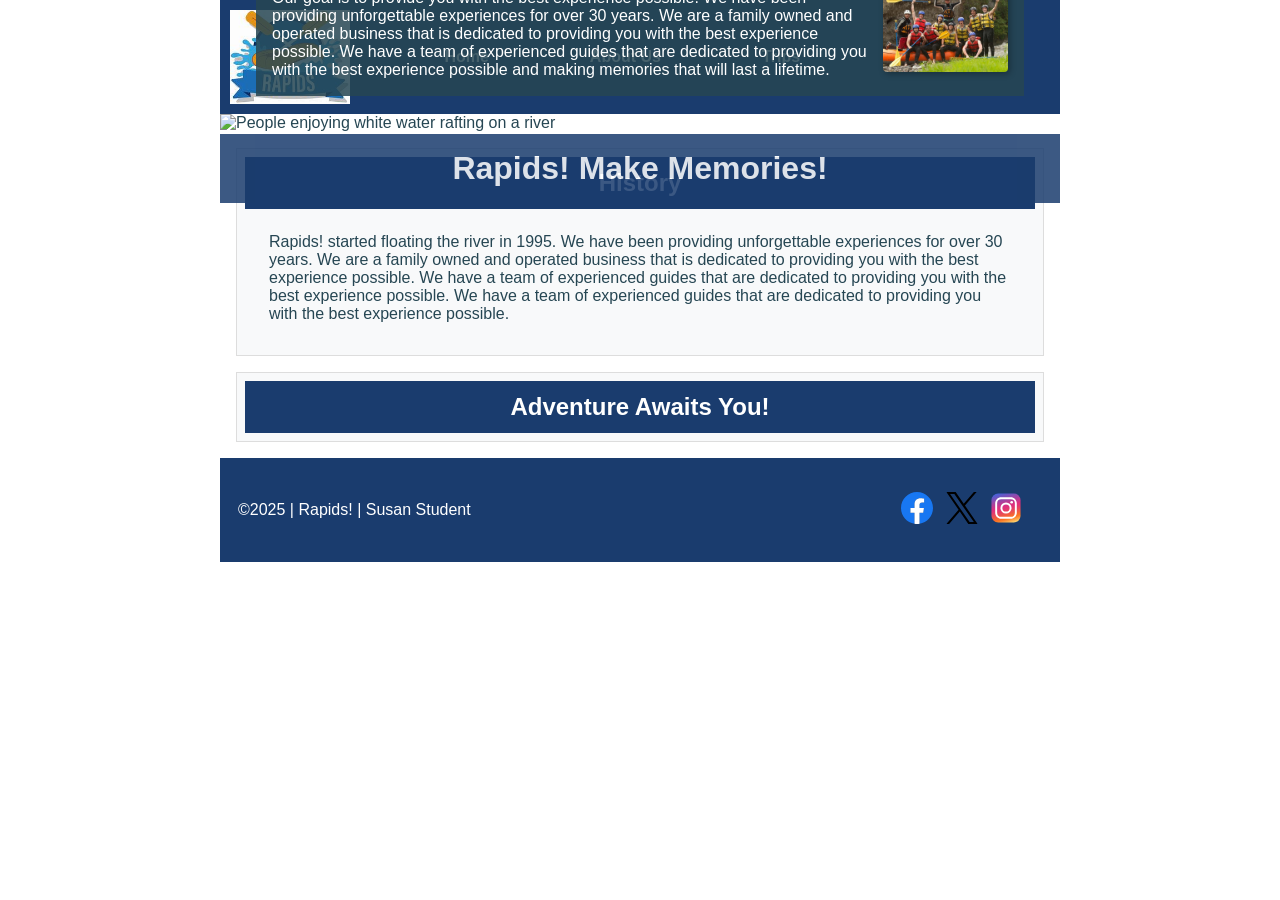
==== wwr/about.html @ b7d5d2b7 "finish week 3 assigment" ====
<!DOCTYPE html>
<html lang="en-US">

<head>
    <meta charset="utf-8">
    <meta name="viewport" content="width=device-width,initial-scale=1.0">
    <title>About Us - Rapids! White Water Rafting</title>
    <meta name="description"
      content="Learn about Rapids! - a family owned white water rafting company providing unforgettable river adventures for over 30 years. Our history, mission, and passion for adventure.">
    <meta name="author" content="Susan Student">
    <link rel="stylesheet" href="styles/rafting.css">
</head>

<body>
    <header>
        <img src="images/logo.jpeg" alt="Rapids White Water Rafting Logo">
        <nav>
            <ul>
                <li><a href="index.html">Home</a></li>
                <li><a href="about.html">About Us</a></li>
                <li><a href="trips.html">Trips</a></li>
                <li><a href="contact.html">Contact Us</a></li>
            </ul>
        </nav>
    </header>

    <main>
        <div class="hero">
            <img src="images/hero-rafting.jpg" alt="People enjoying white water rafting on a river">
            <h1>Rapids! Make Memories!</h1>
            <article>
                <img src="images/happy-client.jpg" alt="Happy rafting clients celebrating">
                <p>Our goal is to provide you with the best experience possible. We have been
                    providing unforgettable experiences for over 30 years. We are a family owned and
                    operated business that is dedicated to providing you with the best experience
                    possible. We have a team of experienced guides that are dedicated to providing
                    you with the best experience possible and making memories that will last a
                    lifetime.</p>
            </article>
        </div>

        <section>
            <h2>History</h2>
            <p>Rapids! started floating the river in 1995. We have been providing unforgettable
                experiences for over 30 years. We are a family owned and operated business that is
                dedicated to providing you with the best experience possible. We have a team of
                experienced guides that are dedicated to providing you with the best experience
                possible. We have a team of experienced guides that are dedicated to providing you
                with the best experience possible.</p>
        </section>

        <section>
            <h2>Adventure Awaits You!</h2>
        </section>
    </main>

    <footer>
        <p>&copy;2025 | Rapids! | Susan Student</p>
        <nav class="socialmedia">
            <a href="https://facebook.com">
                <img src="images/facebook.svg" alt="Facebook">
            </a>
            <a href="https://x.com">
                <img src="images/twitter.svg" alt="X (Twitter)">
            </a>
            <a href="https://instagram.com">
                <img src="images/instagram.svg" alt="Instagram">
            </a>
        </nav>
    </footer>
</body>

</html>
---- wwr/styles/rafting.css ----
:root {
    --primary-color: #1a3c6e;
    /* deep river blue */
    --secondary-color: #f4a261;
    /* warm sand */
    --accent1-color: #264653;
    /* dark slate */
    --accent2-color: #e9c46a;
    /* light golden */
    --heading-font: "Bebas Neue", "Anton", Impact, sans-serif;
    --body-font: "Roboto", "Open Sans", Arial, sans-serif;
}

* {
    margin: 0;
    padding: 0;
    box-sizing: border-box;
}

body {
    font-family: var(--body-font);
    color: var(--accent1-color);
}

header,
main,
footer {
    width: 840px;
    margin: 0 auto;
}

h1,
h2 {
    font-family: var(--heading-font);
    color: var(--primary-color);
}

nav,
p,
section,
article {
    margin: 16px;
    padding: 8px;
}

/* Header */
header {
    background-color: var(--primary-color);
    color: var(--accent2-color);
    display: grid;
    grid-template-columns: 150px 1fr;
    align-items: center;
}

header img {
    width: 120px;
    height: auto;
    margin: 10px;
}

header nav ul {
    display: flex;
    list-style: none;
    justify-content: space-around;
}

header nav a {
    color: #fff;
    text-decoration: none;
    font-weight: 700;
}

/* Hero */
.hero {
    position: relative;
}

.hero img {
    display: block;
    width: 100%;
    height: auto;
}

.hero h1 {
    position: absolute;
    top: 20px;
    width: 100%;
    padding: 16px;
    text-align: center;
    opacity: 0.85;
    background-color: var(--primary-color);
    color: #fff;
}

.hero article {
    position: absolute;
    bottom: 20px;
    left: 20px;
    right: 20px;
    background-color: rgba(38, 70, 83, 0.85);
    color: #fff;
    padding: 16px;
}

.hero article img {
    float: right;
    width: 125px;
    margin: 0 0 8px 12px;
    border-radius: 4px;
    box-shadow: 2px 2px 6px rgba(0, 0, 0, 0.3);
}

.hero article p {
    margin: 0;
    padding: 0;
    color: #fff;
}

/* Sections */
section {
    background-color: #f8f9fa;
    border: 1px solid #ddd;
}

section h2 {
    background-color: var(--primary-color);
    color: #fff;
    text-align: center;
    padding: 12px;
    margin: 0;
}

/* Footer */
footer {
    background-color: var(--primary-color);
    color: #fff;
    display: flex;
    justify-content: space-between;
    align-items: center;
    padding: 10px;
}

footer p {
    margin: 0;
    color: #fff;
}

.socialmedia a {
    text-decoration: none;
}

.socialmedia img {
    width: 32px;
    height: 32px;
    margin: 0 4px;
}
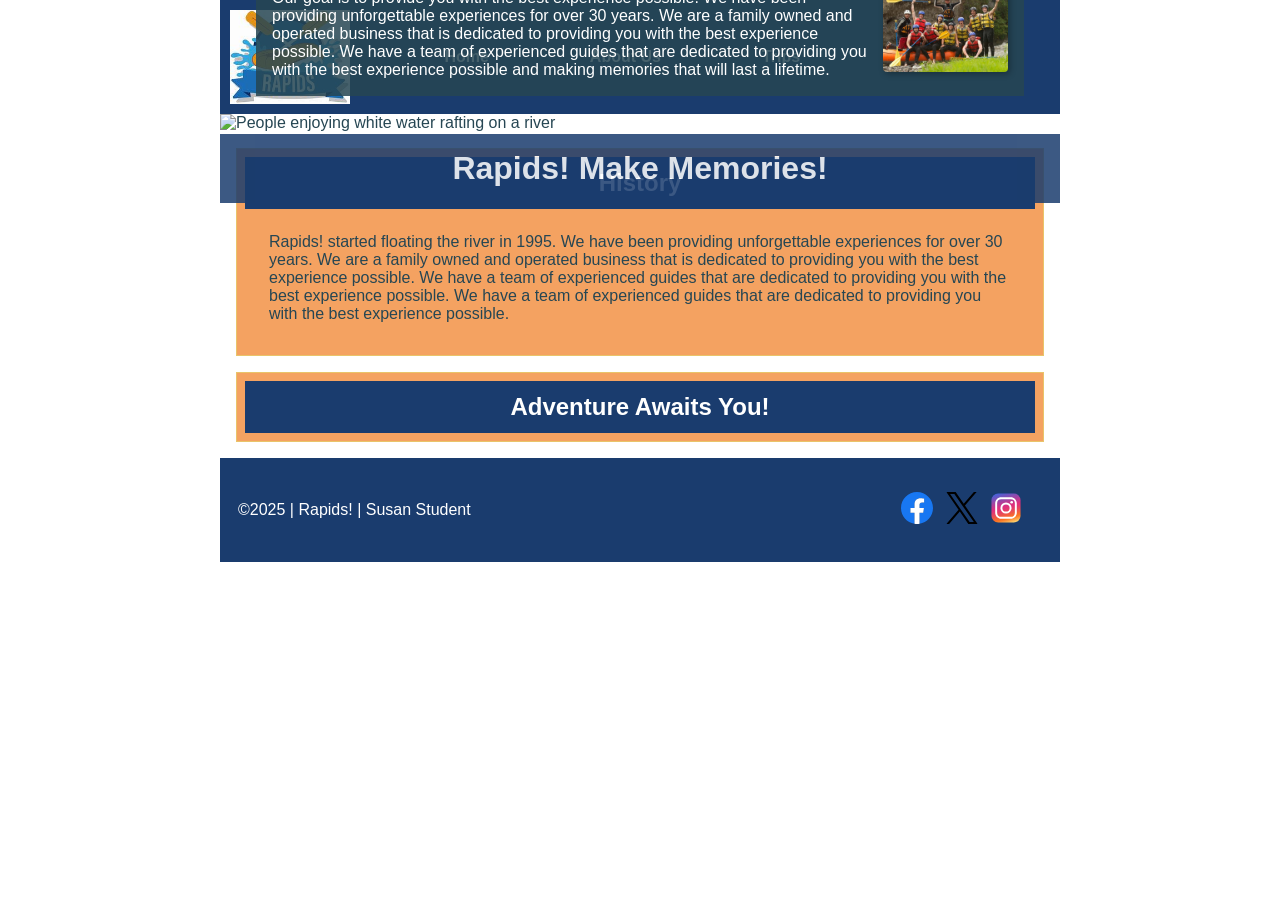
==== commit 78acdd57: "fix audit issue" ====
--- a/wwr/about.html
+++ b/wwr/about.html
@@ -5,8 +5,6 @@
     <meta charset="utf-8">
     <meta name="viewport" content="width=device-width,initial-scale=1.0">
     <title>About Us - Rapids! White Water Rafting</title>
-    <meta name="description"
-      content="Learn about Rapids! - a family owned white water rafting company providing unforgettable river adventures for over 30 years. Our history, mission, and passion for adventure.">
     <meta name="author" content="Susan Student">
     <link rel="stylesheet" href="styles/rafting.css">
 </head>
--- a/wwr/styles/rafting.css
+++ b/wwr/styles/rafting.css
@@ -118,8 +118,8 @@
 
 /* Sections */
 section {
-    background-color: #f8f9fa;
-    border: 1px solid #ddd;
+    background-color: var(--secondary-color);
+    border: 1px solid var(--accent2-color);
 }
 
 section h2 {
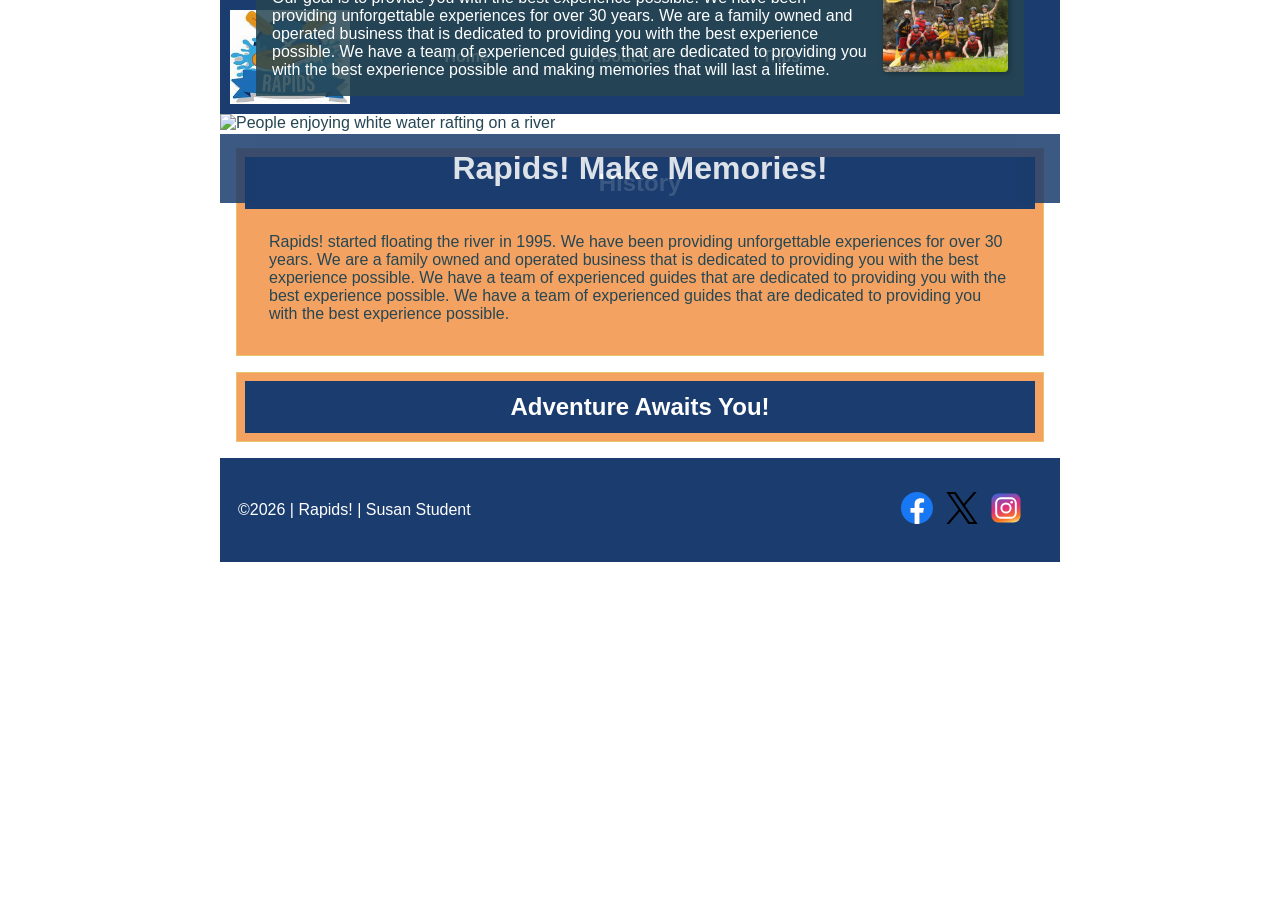
==== commit 13427d6a: "add copy right" ====
--- a/wwr/about.html
+++ b/wwr/about.html
@@ -5,6 +5,10 @@
     <meta charset="utf-8">
     <meta name="viewport" content="width=device-width,initial-scale=1.0">
     <title>About Us - Rapids! White Water Rafting</title>
+
+    <meta name="description"
+      content="Discover Rapids! White Water Rafting, a family-owned company creating unforgettable river adventures for over 30 years.">
+
     <meta name="author" content="Susan Student">
     <link rel="stylesheet" href="styles/rafting.css">
 </head>
@@ -53,7 +57,7 @@
     </main>
 
     <footer>
-        <p>&copy;2025 | Rapids! | Susan Student</p>
+        <p>&copy;2026 | Rapids! | Susan Student</p>
         <nav class="socialmedia">
             <a href="https://facebook.com">
                 <img src="images/facebook.svg" alt="Facebook">
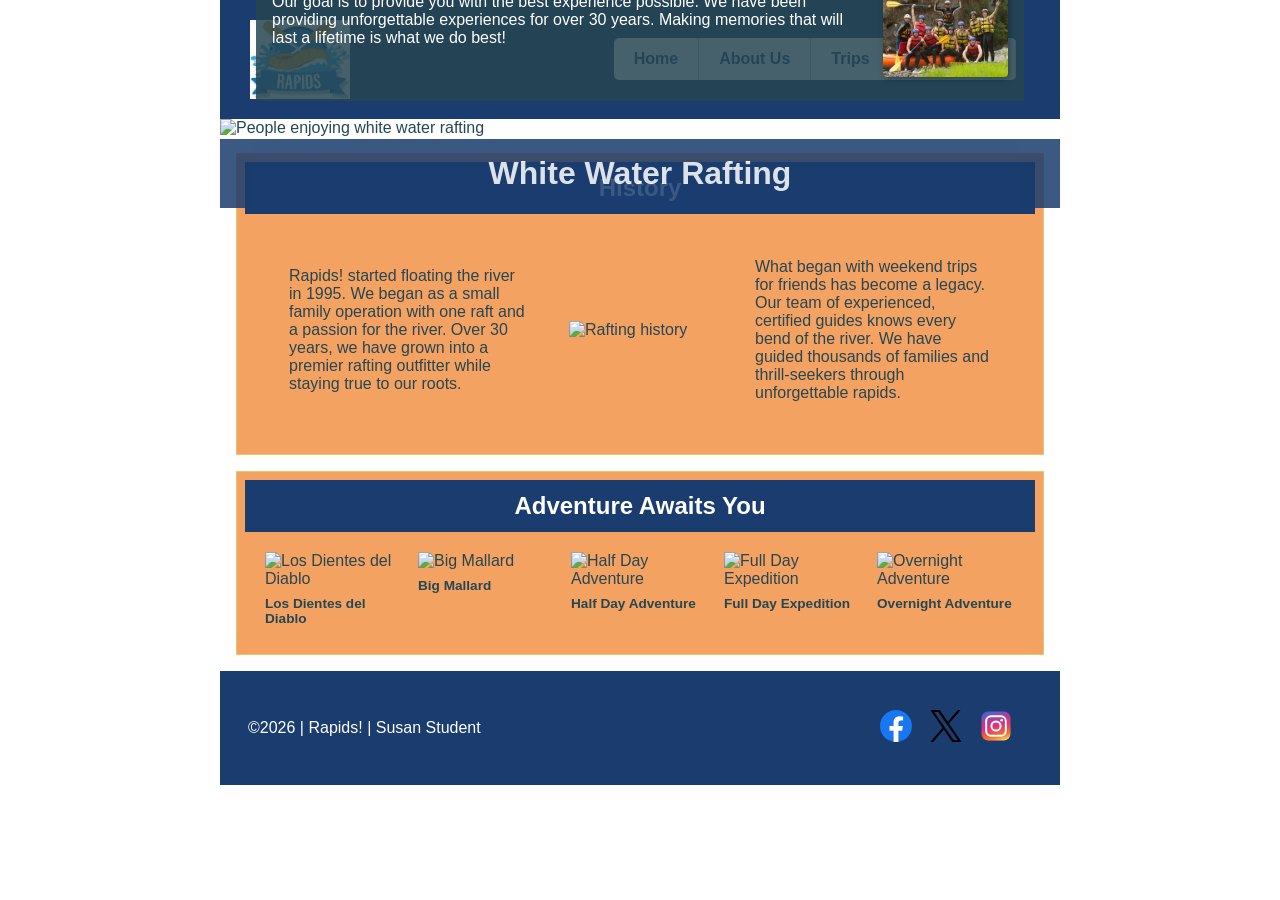
==== commit 8939359d: "finish assignment" ====
--- a/wwr/about.html
+++ b/wwr/about.html
@@ -5,10 +5,8 @@
     <meta charset="utf-8">
     <meta name="viewport" content="width=device-width,initial-scale=1.0">
     <title>About Us - Rapids! White Water Rafting</title>
-
     <meta name="description"
       content="Discover Rapids! White Water Rafting, a family-owned company creating unforgettable river adventures for over 30 years.">
-
     <meta name="author" content="Susan Student">
     <link rel="stylesheet" href="styles/rafting.css">
 </head>
@@ -28,46 +26,64 @@
 
     <main>
         <div class="hero">
-            <img src="images/hero-rafting.jpg" alt="People enjoying white water rafting on a river">
-            <h1>Rapids! Make Memories!</h1>
+            <img src="images/hero-rafting.jpg" alt="People enjoying white water rafting">
+            <h1>White Water Rafting</h1>
             <article>
-                <img src="images/happy-client.jpg" alt="Happy rafting clients celebrating">
+                <img src="images/happy-client.jpg" alt="Happy rafting clients">
                 <p>Our goal is to provide you with the best experience possible. We have been
-                    providing unforgettable experiences for over 30 years. We are a family owned and
-                    operated business that is dedicated to providing you with the best experience
-                    possible. We have a team of experienced guides that are dedicated to providing
-                    you with the best experience possible and making memories that will last a
-                    lifetime.</p>
+                    providing unforgettable experiences for over 30 years. Making memories that will
+                    last a lifetime is what we do best!</p>
             </article>
         </div>
 
-        <section>
+        <!-- HISTORY - Must match wireframe -->
+        <section class="history">
             <h2>History</h2>
-            <p>Rapids! started floating the river in 1995. We have been providing unforgettable
-                experiences for over 30 years. We are a family owned and operated business that is
-                dedicated to providing you with the best experience possible. We have a team of
-                experienced guides that are dedicated to providing you with the best experience
-                possible. We have a team of experienced guides that are dedicated to providing you
-                with the best experience possible.</p>
+            <div class="history-grid">
+                <p>Rapids! started floating the river in 1995. We began as a small family operation
+                    with one raft and a passion for the river. Over 30 years, we have grown into a
+                    premier rafting outfitter while staying true to our roots.</p>
+                <img src="images/history.jpg" alt="Rafting history">
+                <p>What began with weekend trips for friends has become a legacy. Our team of
+                    experienced, certified guides knows every bend of the river. We have guided
+                    thousands of families and thrill-seekers through unforgettable rapids.</p>
+            </div>
         </section>
 
-        <section>
-            <h2>Adventure Awaits You!</h2>
+        <!-- ADVENTURES - 5 figures horizontal -->
+        <section class="adventures">
+            <h2>Adventure Awaits You</h2>
+            <div class="adventure-gallery">
+                <figure>
+                    <img src="images/adventure1.jpg" alt="Los Dientes del Diablo">
+                    <figcaption>Los Dientes del Diablo</figcaption>
+                </figure>
+                <figure>
+                    <img src="images/adventure2.jpg" alt="Big Mallard">
+                    <figcaption>Big Mallard</figcaption>
+                </figure>
+                <figure>
+                    <img src="images/adventure3.jpg" alt="Half Day Adventure">
+                    <figcaption>Half Day Adventure</figcaption>
+                </figure>
+                <figure>
+                    <img src="images/adventure4.jpg" alt="Full Day Expedition">
+                    <figcaption>Full Day Expedition</figcaption>
+                </figure>
+                <figure>
+                    <img src="images/adventure5.jpg" alt="Overnight Adventure">
+                    <figcaption>Overnight Adventure</figcaption>
+                </figure>
+            </div>
         </section>
     </main>
 
     <footer>
         <p>&copy;2026 | Rapids! | Susan Student</p>
         <nav class="socialmedia">
-            <a href="https://facebook.com">
-                <img src="images/facebook.svg" alt="Facebook">
-            </a>
-            <a href="https://x.com">
-                <img src="images/twitter.svg" alt="X (Twitter)">
-            </a>
-            <a href="https://instagram.com">
-                <img src="images/instagram.svg" alt="Instagram">
-            </a>
+            <a href="https://facebook.com"><img src="images/facebook.svg" alt="Facebook"></a>
+            <a href="https://x.com"><img src="images/twitter.svg" alt="X (Twitter)"></a>
+            <a href="https://instagram.com"><img src="images/instagram.svg" alt="Instagram"></a>
         </nav>
     </footer>
 </body>
--- a/wwr/styles/rafting.css
+++ b/wwr/styles/rafting.css
@@ -153,4 +153,101 @@
     width: 32px;
     height: 32px;
     margin: 0 4px;
+}
+
+/* HEADER - CSS Grid */
+header {
+    background-color: var(--primary-color);
+    display: grid;
+    grid-template-columns: 120px 1fr;
+    /* Logo | Nav */
+    align-items: center;
+    padding: 10px 20px;
+}
+
+header img {
+    width: 100px;
+    height: auto;
+}
+
+/* NAV - CSS Flex */
+header nav {
+    display: flex;
+    justify-content: flex-end;
+}
+
+header nav ul {
+    display: flex;
+    /* Flex requirement */
+    list-style: none;
+    background-color: #fff;
+    border-radius: 5px;
+    overflow: hidden;
+}
+
+header nav a {
+    display: block;
+    color: var(--primary-color);
+    text-decoration: none;
+    font-weight: 700;
+    padding: 12px 20px;
+    border-right: 1px solid #ccc;
+}
+
+/* HISTORY - Grid 2fr 1fr 2fr = wireframe */
+.history-grid {
+    display: grid;
+    grid-template-columns: 2fr 1fr 2fr;
+    gap: 20px;
+    align-items: center;
+    padding: 20px;
+}
+
+.history-grid img {
+    width: 100%;
+    height: auto;
+}
+
+/* ADVENTURES - 5 columns */
+.adventure-gallery {
+    display: grid;
+    grid-template-columns: repeat(5, 1fr);
+    gap: 15px;
+    padding: 20px;
+}
+
+.adventure-gallery figure {
+    margin: 0;
+}
+
+.adventure-gallery img {
+    width: 100%;
+    height: 100px;
+    object-fit: cover;
+}
+
+.adventure-gallery figcaption {
+    margin-top: 8px;
+    font-size: 0.85rem;
+    font-weight: 600;
+}
+
+/* FOOTER - Grid + social to right */
+footer {
+    background-color: var(--primary-color);
+    display: grid;
+    grid-template-columns: 1fr 150px;
+    align-items: center;
+    padding: 15px 20px;
+}
+
+.socialmedia {
+    display: flex;
+    justify-content: flex-end;
+    gap: 10px;
+}
+
+.socialmedia img {
+    width: 32px;
+    height: 32px;
 }
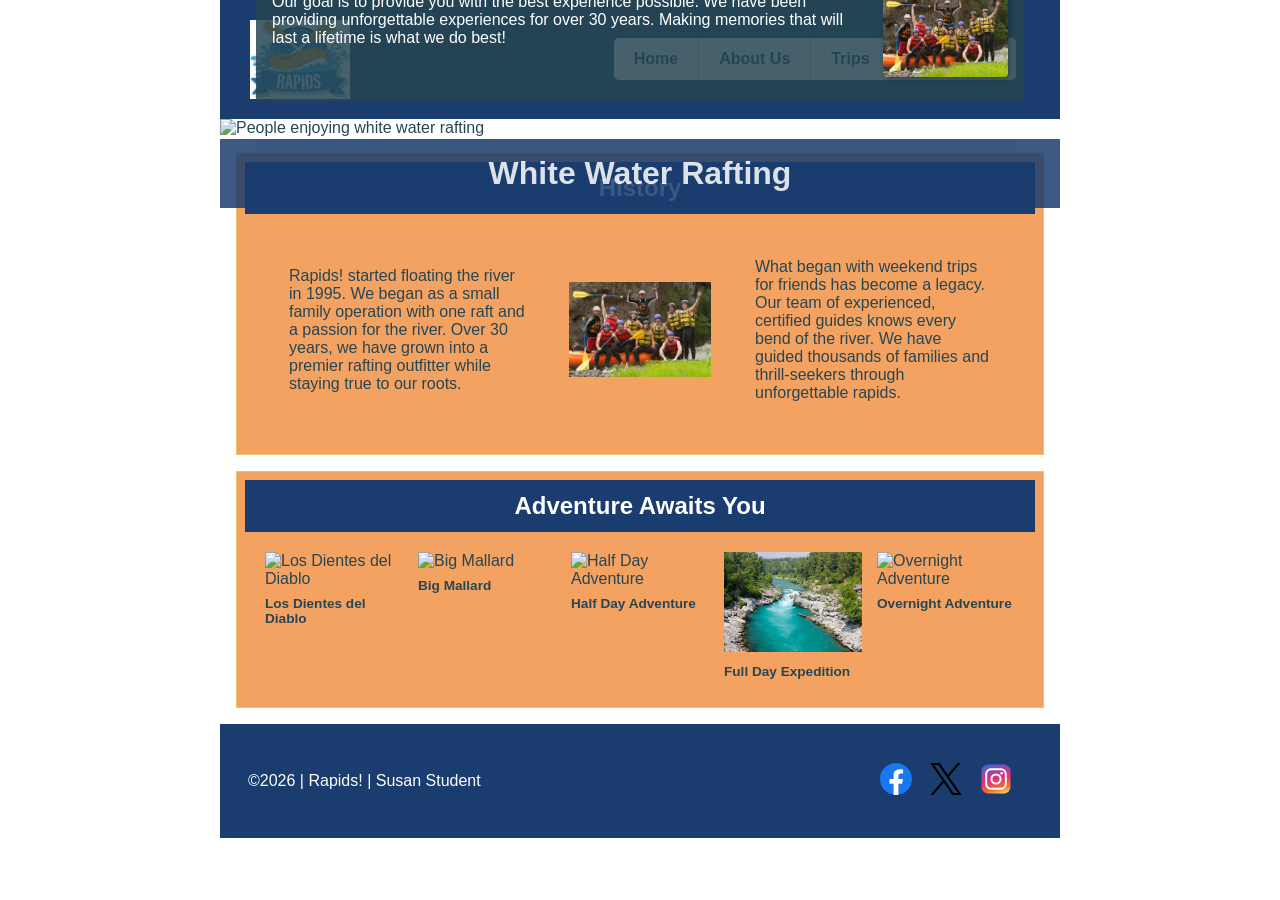
==== commit fd85ddf9: "fix broken image" ====
--- a/wwr/about.html
+++ b/wwr/about.html
@@ -43,7 +43,7 @@
                 <p>Rapids! started floating the river in 1995. We began as a small family operation
                     with one raft and a passion for the river. Over 30 years, we have grown into a
                     premier rafting outfitter while staying true to our roots.</p>
-                <img src="images/history.jpg" alt="Rafting history">
+                <img src="images/rafting6.jpg" alt="Rafting history">
                 <p>What began with weekend trips for friends has become a legacy. Our team of
                     experienced, certified guides knows every bend of the river. We have guided
                     thousands of families and thrill-seekers through unforgettable rapids.</p>
@@ -55,23 +55,23 @@
             <h2>Adventure Awaits You</h2>
             <div class="adventure-gallery">
                 <figure>
-                    <img src="images/adventure1.jpg" alt="Los Dientes del Diablo">
+                    <img src="images/rafting1.jpg" alt="Los Dientes del Diablo">
                     <figcaption>Los Dientes del Diablo</figcaption>
                 </figure>
                 <figure>
-                    <img src="images/adventure2.jpg" alt="Big Mallard">
+                    <img src="images/rafting2.jpg" alt="Big Mallard">
                     <figcaption>Big Mallard</figcaption>
                 </figure>
                 <figure>
-                    <img src="images/adventure3.jpg" alt="Half Day Adventure">
+                    <img src="images/rafting3.jpg" alt="Half Day Adventure">
                     <figcaption>Half Day Adventure</figcaption>
                 </figure>
                 <figure>
-                    <img src="images/adventure4.jpg" alt="Full Day Expedition">
+                    <img src="images/rafting4.jpg" alt="Full Day Expedition">
                     <figcaption>Full Day Expedition</figcaption>
                 </figure>
                 <figure>
-                    <img src="images/adventure5.jpg" alt="Overnight Adventure">
+                    <img src="images/rafting5.jpg" alt="Overnight Adventure">
                     <figcaption>Overnight Adventure</figcaption>
                 </figure>
             </div>
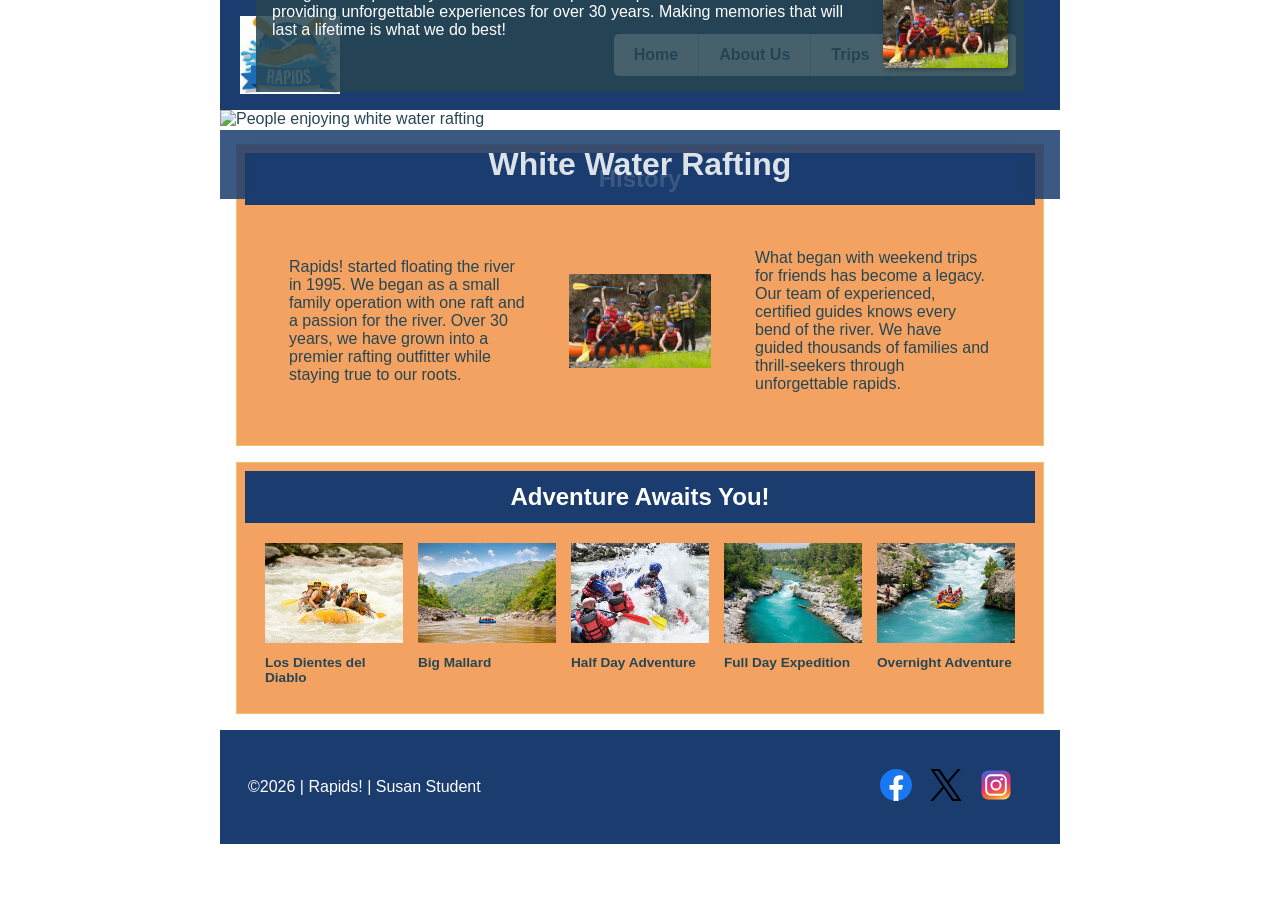
==== commit 9fd2634e: "fix issues" ====
--- a/wwr/about.html
+++ b/wwr/about.html
@@ -51,8 +51,9 @@
         </section>
 
         <!-- ADVENTURES - 5 figures horizontal -->
+
         <section class="adventures">
-            <h2>Adventure Awaits You</h2>
+            <h2>Adventure Awaits You!</h2>
             <div class="adventure-gallery">
                 <figure>
                     <img src="images/rafting1.jpg" alt="Los Dientes del Diablo">
@@ -76,6 +77,8 @@
                 </figure>
             </div>
         </section>
+
+
     </main>
 
     <footer>
--- a/wwr/styles/rafting.css
+++ b/wwr/styles/rafting.css
@@ -1,12 +1,8 @@
 :root {
     --primary-color: #1a3c6e;
-    /* deep river blue */
     --secondary-color: #f4a261;
-    /* warm sand */
     --accent1-color: #264653;
-    /* dark slate */
     --accent2-color: #e9c46a;
-    /* light golden */
     --heading-font: "Bebas Neue", "Anton", Impact, sans-serif;
     --body-font: "Roboto", "Open Sans", Arial, sans-serif;
 }
@@ -43,143 +39,30 @@
     padding: 8px;
 }
 
-/* Header */
+/* HEADER */
 header {
     background-color: var(--primary-color);
     color: var(--accent2-color);
     display: grid;
-    grid-template-columns: 150px 1fr;
+    grid-template-columns: 120px 1fr;
     align-items: center;
+    padding: 10px 20px;
 }
 
 header img {
-    width: 120px;
+    width: 100px;
     height: auto;
-    margin: 10px;
+}
+
+header nav {
+    display: flex;
+    justify-content: flex-end;
 }
 
 header nav ul {
     display: flex;
     list-style: none;
     justify-content: space-around;
-}
-
-header nav a {
-    color: #fff;
-    text-decoration: none;
-    font-weight: 700;
-}
-
-/* Hero */
-.hero {
-    position: relative;
-}
-
-.hero img {
-    display: block;
-    width: 100%;
-    height: auto;
-}
-
-.hero h1 {
-    position: absolute;
-    top: 20px;
-    width: 100%;
-    padding: 16px;
-    text-align: center;
-    opacity: 0.85;
-    background-color: var(--primary-color);
-    color: #fff;
-}
-
-.hero article {
-    position: absolute;
-    bottom: 20px;
-    left: 20px;
-    right: 20px;
-    background-color: rgba(38, 70, 83, 0.85);
-    color: #fff;
-    padding: 16px;
-}
-
-.hero article img {
-    float: right;
-    width: 125px;
-    margin: 0 0 8px 12px;
-    border-radius: 4px;
-    box-shadow: 2px 2px 6px rgba(0, 0, 0, 0.3);
-}
-
-.hero article p {
-    margin: 0;
-    padding: 0;
-    color: #fff;
-}
-
-/* Sections */
-section {
-    background-color: var(--secondary-color);
-    border: 1px solid var(--accent2-color);
-}
-
-section h2 {
-    background-color: var(--primary-color);
-    color: #fff;
-    text-align: center;
-    padding: 12px;
-    margin: 0;
-}
-
-/* Footer */
-footer {
-    background-color: var(--primary-color);
-    color: #fff;
-    display: flex;
-    justify-content: space-between;
-    align-items: center;
-    padding: 10px;
-}
-
-footer p {
-    margin: 0;
-    color: #fff;
-}
-
-.socialmedia a {
-    text-decoration: none;
-}
-
-.socialmedia img {
-    width: 32px;
-    height: 32px;
-    margin: 0 4px;
-}
-
-/* HEADER - CSS Grid */
-header {
-    background-color: var(--primary-color);
-    display: grid;
-    grid-template-columns: 120px 1fr;
-    /* Logo | Nav */
-    align-items: center;
-    padding: 10px 20px;
-}
-
-header img {
-    width: 100px;
-    height: auto;
-}
-
-/* NAV - CSS Flex */
-header nav {
-    display: flex;
-    justify-content: flex-end;
-}
-
-header nav ul {
-    display: flex;
-    /* Flex requirement */
-    list-style: none;
     background-color: #fff;
     border-radius: 5px;
     overflow: hidden;
@@ -194,7 +77,67 @@
     border-right: 1px solid #ccc;
 }
 
-/* HISTORY - Grid 2fr 1fr 2fr = wireframe */
+/* HERO */
+.hero {
+    position: relative;
+}
+
+.hero img {
+    display: block;
+    width: 100%;
+    height: auto;
+}
+
+.hero h1 {
+    position: absolute;
+    top: 20px;
+    width: 100%;
+    padding: 16px;
+    text-align: center;
+    opacity: 0.85;
+    background-color: var(--primary-color);
+    color: #fff;
+}
+
+.hero article {
+    position: absolute;
+    bottom: 20px;
+    left: 20px;
+    right: 20px;
+    background-color: rgba(38, 70, 83, 0.85);
+    color: #fff;
+    padding: 16px;
+}
+
+.hero article img {
+    float: right;
+    width: 125px;
+    margin: 0 0 8px 12px;
+    border-radius: 4px;
+    box-shadow: 2px 2px 6px rgba(0, 0, 0, 0.3);
+}
+
+.hero article p {
+    margin: 0;
+    padding: 0;
+    color: #fff;
+}
+
+/* SECTIONS */
+section {
+    background-color: var(--secondary-color);
+    border: 1px solid var(--accent2-color);
+}
+
+section h2 {
+    background-color: var(--primary-color);
+    color: #fff;
+    text-align: center;
+    padding: 12px;
+    margin: 0;
+}
+
+/* HISTORY */
 .history-grid {
     display: grid;
     grid-template-columns: 2fr 1fr 2fr;
@@ -208,7 +151,7 @@
     height: auto;
 }
 
-/* ADVENTURES - 5 columns */
+/* ADVENTURES */
 .adventure-gallery {
     display: grid;
     grid-template-columns: repeat(5, 1fr);
@@ -232,13 +175,19 @@
     font-weight: 600;
 }
 
-/* FOOTER - Grid + social to right */
+/* FOOTER */
 footer {
     background-color: var(--primary-color);
+    color: #fff;
     display: grid;
     grid-template-columns: 1fr 150px;
     align-items: center;
     padding: 15px 20px;
+}
+
+footer p {
+    margin: 0;
+    color: #fff;
 }
 
 .socialmedia {
@@ -247,7 +196,12 @@
     gap: 10px;
 }
 
+.socialmedia a {
+    text-decoration: none;
+}
+
 .socialmedia img {
     width: 32px;
     height: 32px;
+    margin: 0 4px;
 }
